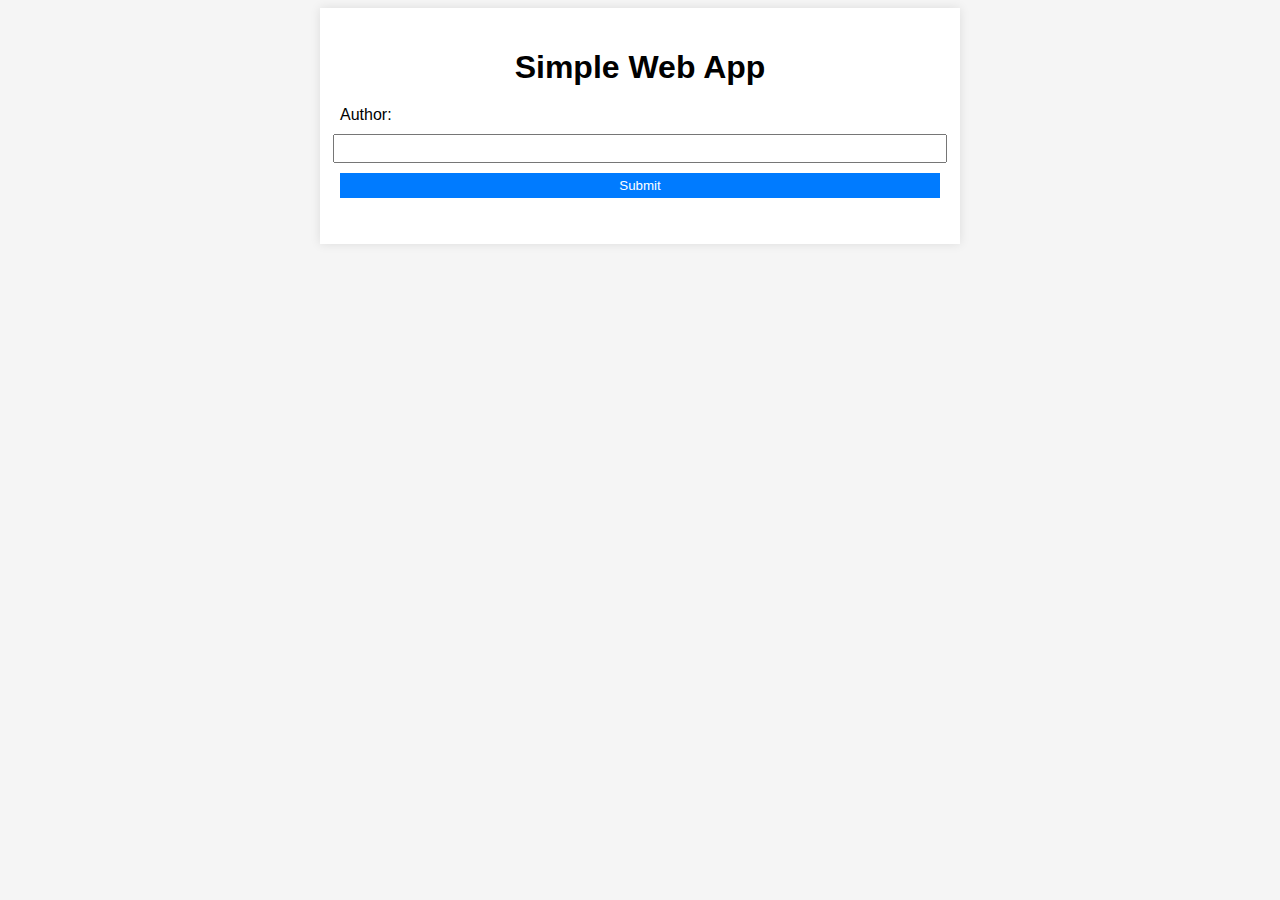
==== index.html @ 81a82178 "initial website" ====
<!DOCTYPE html>
<html lang="en">
<head>
    <meta charset="UTF-8">
    <meta name="viewport" content="width=device-width, initial-scale=1.0">
    <title>Simple Web App</title>
    <link rel="stylesheet" href="css/styles.css">
    <script defer src="js/script.js"></script>
</head>
<body>
    <div class="container">
        <h1>Simple Web App</h1>
        <form id="squiggle-form">
            <label for="author">Author:</label>
            <input type="text" id="author" name="author" required>
            <button type="submit">Submit</button>
        </form>
        <p id="message"></p>
    </div>
</body>
</html>
---- css/styles.css ----
body {
    font-family: Arial, sans-serif;
    background-color: #f5f5f5;
}

.container {
    max-width: 600px;
    margin: 0 auto;
    padding: 20px;
    background-color: #ffffff;
    box-shadow: 0 0 10px rgba(0, 0, 0, 0.1);
}

h1 {
    text-align: center;
    margin-bottom: 20px;
}

form {
    display: flex;
    flex-direction: column;
    align-items: center;
}

label, input, button {
    width: 100%;
    margin-bottom: 10px;
}

input {
    padding: 5px;
}

button {
    padding: 5px 0;
    background-color: #007bff;
    border: none;
    color: #ffffff;
    cursor: pointer;
}

button:hover {
    background-color: #0056b3;
}
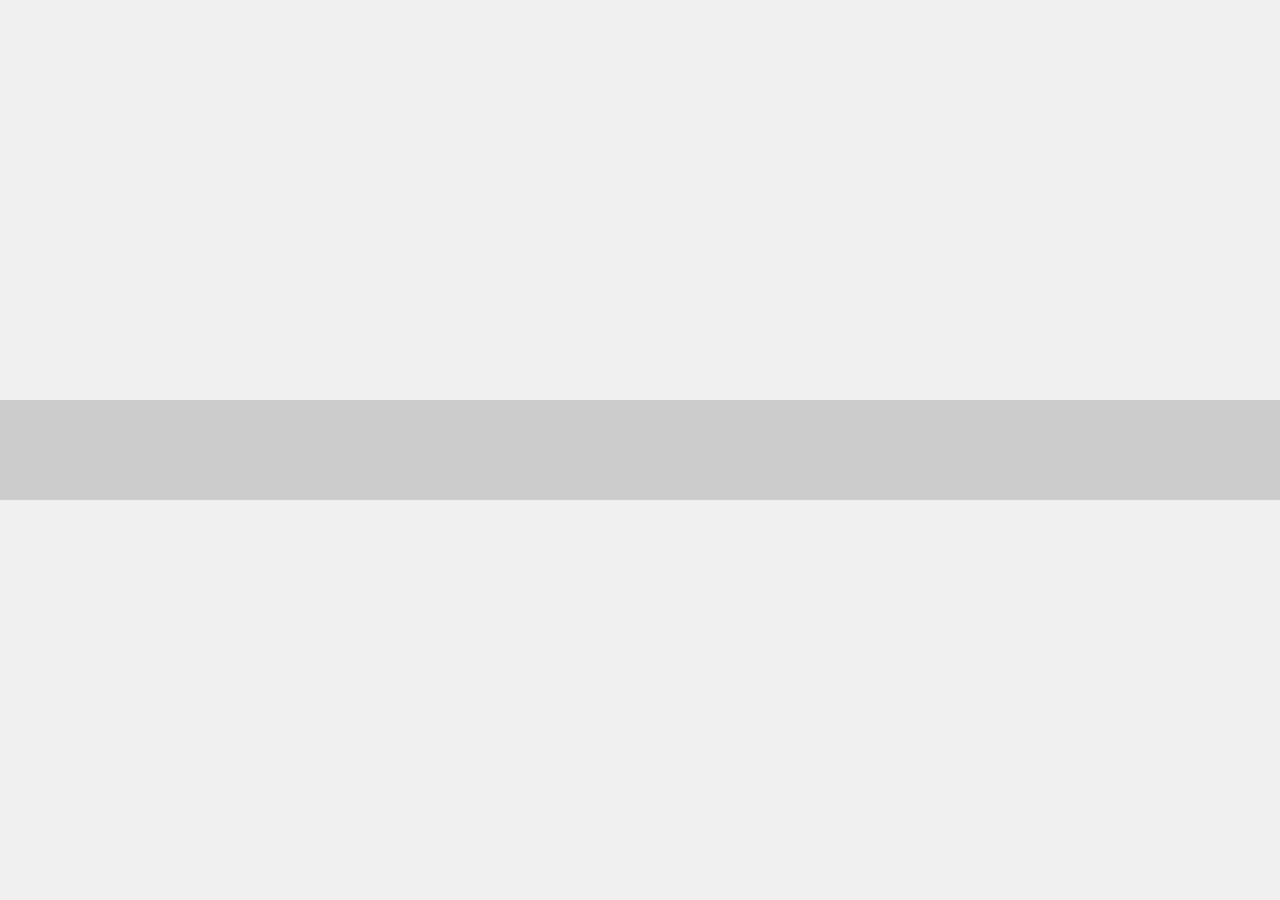
==== commit d0e34141: "test svg POST method" ====
--- a/index.html
+++ b/index.html
@@ -1,21 +1,19 @@
 <!DOCTYPE html>
 <html lang="en">
+
 <head>
     <meta charset="UTF-8">
     <meta name="viewport" content="width=device-width, initial-scale=1.0">
-    <title>Simple Web App</title>
-    <link rel="stylesheet" href="css/styles.css">
-    <script defer src="js/script.js"></script>
+    <link rel="stylesheet" href="css/p5_app.css">
+    <script src="https://cdnjs.cloudflare.com/ajax/libs/p5.js/1.6.0/p5.js"></script>
+    <script src="https://unpkg.com/p5.js-svg@1.3.1"></script>
+    <script defer src="js/p5_app.js"></script>
+    <title>Responsive p5.js Mobile Web App</title>
 </head>
+
 <body>
-    <div class="container">
-        <h1>Simple Web App</h1>
-        <form id="squiggle-form">
-            <label for="author">Author:</label>
-            <input type="text" id="author" name="author" required>
-            <button type="submit">Submit</button>
-        </form>
-        <p id="message"></p>
-    </div>
+    <main id="canvas-container"></main>
+    <footer id="footer"></footer>
 </body>
+
 </html>--- a/css/p5_app.css
+++ b/css/p5_app.css
@@ -0,0 +1,41 @@
+* {
+  margin: 0;
+  padding: 0;
+  box-sizing: border-box;
+}
+
+body {
+  display: flex;
+  flex-direction: column;
+  justify-content: center;
+  align-items: center;
+  min-height: 100vh;
+  background-color: #f0f0f0;
+}
+
+#canvas-container {
+  display: flex;
+  justify-content: center;
+  align-items: center;
+  width: 100%;
+  height: 100%;
+}
+
+#footer {
+  display: flex;
+  flex-direction: column;
+  justify-content: center;
+  align-items: center;
+  width: 100%;
+  height: 100px;
+  background-color: #ccc;
+  position: relative;
+}
+
+.slider-container {
+  display: flex;
+  flex-direction: row;
+  justify-content: center;
+  width: 80%;
+  margin-bottom: 10px;
+}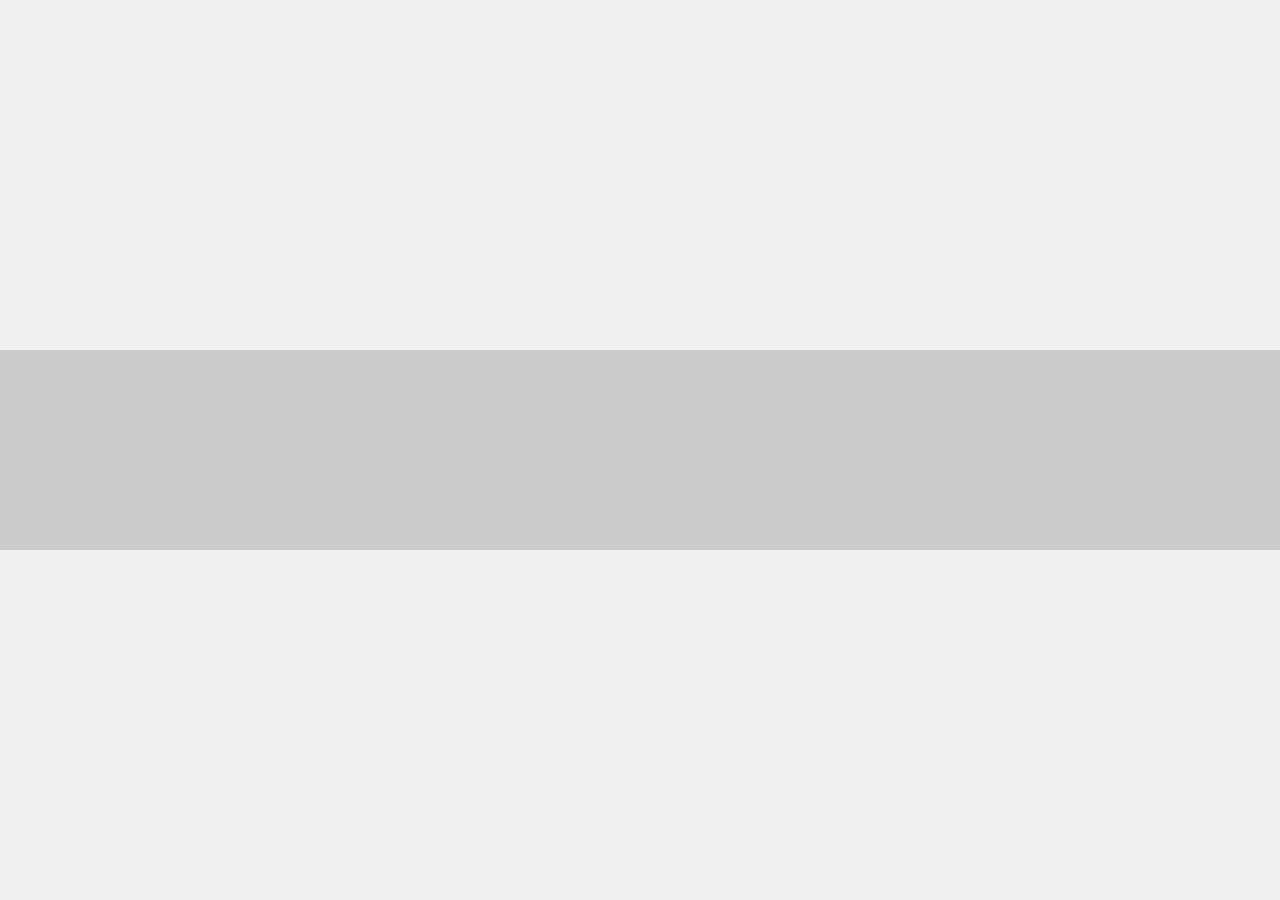
==== commit 542e71db: "html title change" ====
--- a/index.html
+++ b/index.html
@@ -8,7 +8,7 @@
     <script src="https://cdnjs.cloudflare.com/ajax/libs/p5.js/1.6.0/p5.js"></script>
     <script src="https://unpkg.com/p5.js-svg@1.3.1"></script>
     <script defer src="js/p5_app.js"></script>
-    <title>Responsive p5.js Mobile Web App</title>
+    <title>SquiggleDraw</title>
 </head>
 
 <body>
--- a/css/p5_app.css
+++ b/css/p5_app.css
@@ -27,15 +27,41 @@
   justify-content: center;
   align-items: center;
   width: 100%;
-  height: 100px;
+  height: 200px;
   background-color: #ccc;
   position: relative;
 }
 
-.slider-container {
+.input-field {
+  margin-bottom: 10px;
+  width: 80px;
+  text-align: center;
+}
+
+.circle-button {
+  display: inline-flex;
+  justify-content: center;
+  align-items: center;
+  width: 80px;
+  height: 80px;
+  border-radius: 50%;
+  margin: 0 10px;
+  border: none;
+  outline: none;
+  cursor: pointer;
+}
+
+.controls-container {
   display: flex;
-  flex-direction: row;
   justify-content: center;
-  width: 80%;
-  margin-bottom: 10px;
+  align-items: center;
+  flex-wrap: wrap;
+}
+
+.control-group {
+  display: flex;
+  flex-direction: column;
+  justify-content: center;
+  align-items: center;
+  margin: 0 10px;
 }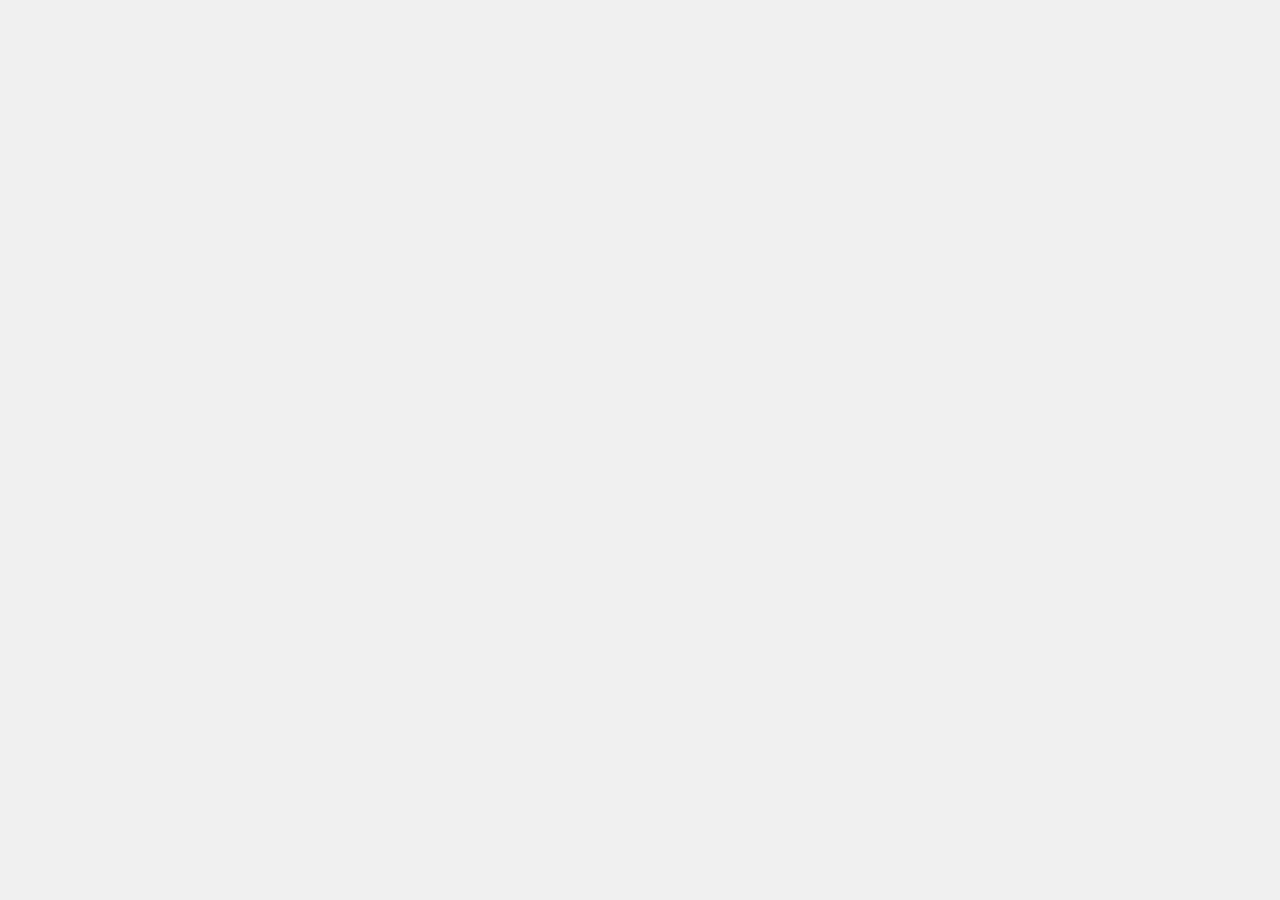
==== commit 3d9d2ad7: "header and footer sizing, starter header" ====
--- a/index.html
+++ b/index.html
@@ -12,6 +12,7 @@
 </head>
 
 <body>
+    <header id="header"></header>
     <main id="canvas-container"></main>
     <footer id="footer"></footer>
 </body>
--- a/css/p5_app.css
+++ b/css/p5_app.css
@@ -21,13 +21,12 @@
   height: 100%;
 }
 
-#footer {
+.footer {
   display: flex;
   flex-direction: column;
   justify-content: center;
   align-items: center;
   width: 100%;
-  height: 200px;
   background-color: #ccc;
   position: relative;
 }
@@ -64,4 +63,29 @@
   justify-content: center;
   align-items: center;
   margin: 0 10px;
-}+}
+
+.header {
+  display: flex;
+  justify-content: space-between;
+  align-items: center;
+  width: 100%;
+  padding: 0 20px;
+  background-color: #ccc;
+  box-shadow: 0 2px 4px rgba(0, 0, 0, 0.1);
+}
+
+.header-title {
+  margin: 0;
+}
+
+.reset-button,
+.share-button {
+  font-size: 16px;
+  padding: 6px 12px;
+  background-color: #fff;
+  border: 1px solid #ccc;
+  border-radius: 4px;
+  cursor: pointer;
+  outline: none;
+}
